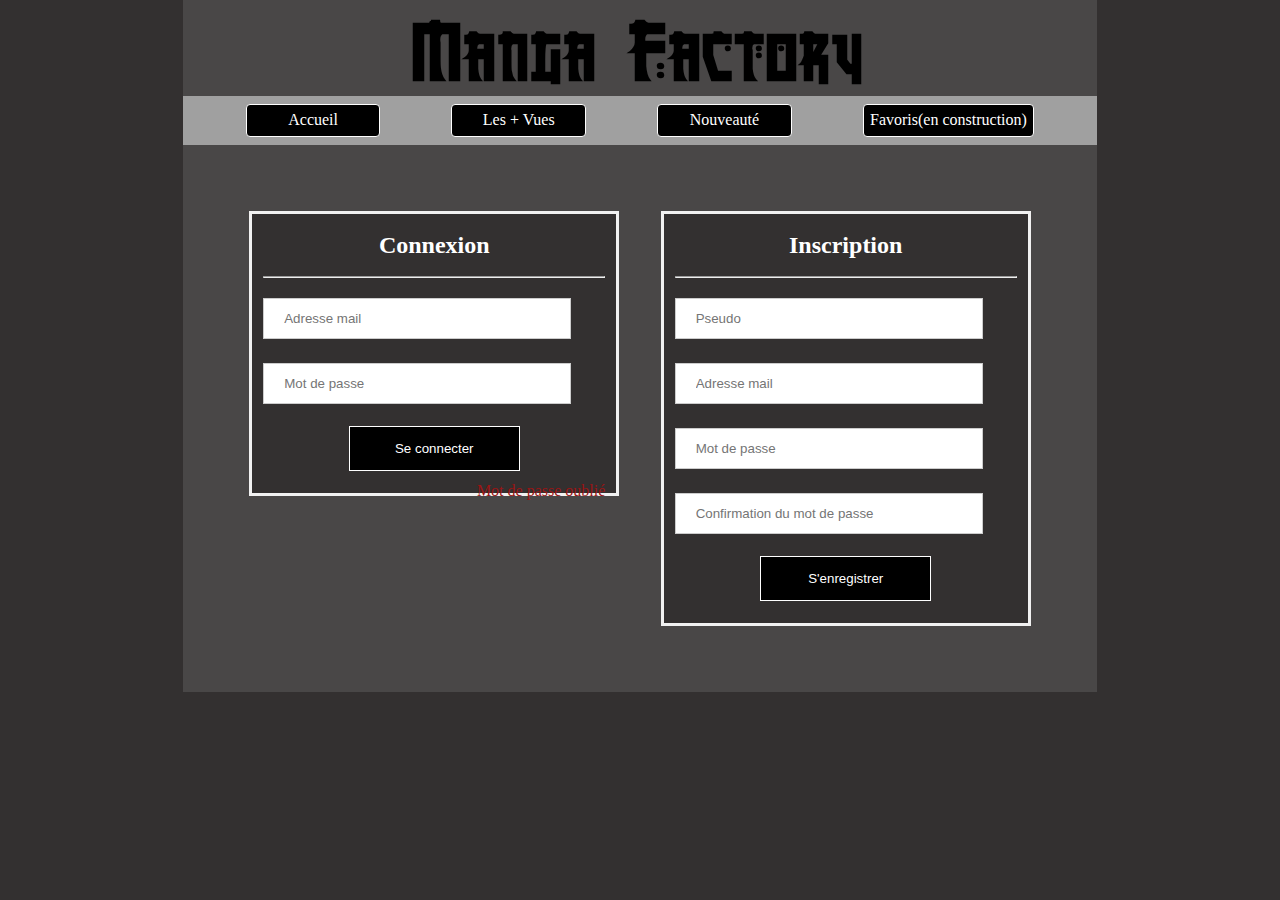
==== html/login.html @ 356b6993 "ajout page inscriptions plus separation css" ====
<!DOCTYPE html>
<html lang="fr">

<head>
    <meta charset="UTF-8">
    <title>Manga Factory</title>
    <script src = "../static/Js/Main.js"></script>
    <link rel="stylesheet" media="screen" href="../static/style/global.css" />
    <link rel="stylesheet" media="screen" href="../static/style/login.css" />
</head>
<body>
    <div id="container_page">
        <section class="column left"></section>
        <section class="column central">
            <h1 id="titre" >Manga Factory</h1>
            <nav>

                <a href="index.html">Accueil</a>

                <a href="#">Les + Vues</a>

                <a href="#">Nouveauté</a>

                <a href="#">Favoris(en construction)</a>
            </nav>
            <div class="logDiv">
                <article class="log">
                    <form class="login_form" action="/action_page.php" method="post">        
                        <div class="container">
                            <h2>Connexion</h2><hr>
                            <label for="loguser"></label>
                            <input type="text" placeholder="Adresse mail" name="loguser" required>
                            
                            <label for="logmdp"></label>
                            <input type="password" placeholder="Mot de passe" name="logmdp" required>
                            
                            <button type="submit">Se connecter</button>
                        </div>
                    
                        <div class="container">
                            <a class="forgmdp" href="#">Mot de passe oublié</a>
                        </div>
                    </form>
                </article>
                <article class="log">
                    <form class="login_form" action="/action_page.php" method="post">        
                        <div class="container">
                            <h2>Inscription</h2><hr>
                            
                            <label for="inscpseudo"></label>
                            <input type="text" placeholder="Pseudo" name="inscpseudo" required>
                            
                            <label for="inscuser"></label>
                            <input type="text" placeholder="Adresse mail" name="inscuser" required>
                            
                            <label for="inscmdp"></label>
                            <input type="password" placeholder="Mot de passe" name="inscmdp" required>
                        
                            <label for="conf_inscmdp"></label>
                            <input type="password" placeholder="Confirmation du mot de passe" name="conf_inscmdp" required>
                            
                            <button type="submit">S'enregistrer</button>
                        </div>
                    </form>
                </article>

        </section>
        <section class="column right"></section>
    </div>
</body>
</html>
---- static/style/global.css ----
@font-face {
    font-family: "manga";
    src: url("../police/Manga.otf");
}

html{
    height:100%;
}

body{
    background-color:rgb(51, 48, 48);
    min-height:100%;
    margin:0;
    padding:0;
}

/* Division de la page en 3 */
#container_page{
    display: grid;
    grid-template-columns: 1fr 5fr 1fr;
    margin:auto;
}


    /* Partie centrale */

.central{
    background-color:rgb(73, 71, 71);
}

#titre{
    font-family: "manga", Verdana, sans-serif;
    font-size: 80px;
    margin: 0%;
    text-align: center;
}

    /*Partie de droite */

.connection{
    display: block;
    border: none;
    background-color: #000000;
    text-decoration: none;
    color: #fff;
    padding: 10px;
    font-size: 20px;
    text-align: center;
    margin: 5% auto;
    width: auto;
    transition: all 0.5s ;
}

.connection:hover {
    background-color: #575757;
    color: #ffffff;
    border-color: #ffffff;
}
    /* Menu */
nav {
    display: flex;         
    padding:0;             
    background-color: rgb(160, 160, 160);
    justify-content: space-evenly;
}

nav a {
    display:block;
    min-width: 120px;
    margin: 0.5rem;
    padding: 0.4rem 0.4rem;
    text-align: center;
    background-color: #000000;
    color: #fff;
    text-decoration: none;        /* Suppression du soulignement */
    border: 1px solid #fff;       /* Ajout d'une bordure */
    border-radius: 4px;           /* Arrondis des bordures */
    transition: all 0.5s ;         /* Trantition à l'arrivée et à la sortie de la souris */
}

nav a:hover {
    background-color: #575757;
    color: #ffffff;
    border-color: #ffffff;
}
---- static/style/login.css ----
.logDiv{
    display: grid;
    grid-template-columns: repeat(2, 1fr);;
    padding: 5%;
}

.log{
    margin: 5%;
}

input[type=text], input[type=password] {
    width: 90%;
    padding: 12px 20px;
    margin: 12px 0;
    display: inline-block;
    border: 1px solid #ccc;
    box-sizing: border-box;
}

form {
    border: 3px solid #f1f1f1;
    padding: 3%;
    background-color: rgb(51, 48, 48);
}

button {
    background-color: #000000;
    color: #fff;
    text-decoration: none;
    border: 1px solid #fff;
    padding: 14px 20px;
    margin: 3% auto;
    cursor: pointer;
    width: 50%;
    display: block;
}

h2{
    color: white;
    text-align: center;
    margin: 2%;
    margin-bottom: 5%;
}

.forgmdp{
    float: right;
    color: rgb(155, 20, 20);
    text-decoration: none;
}
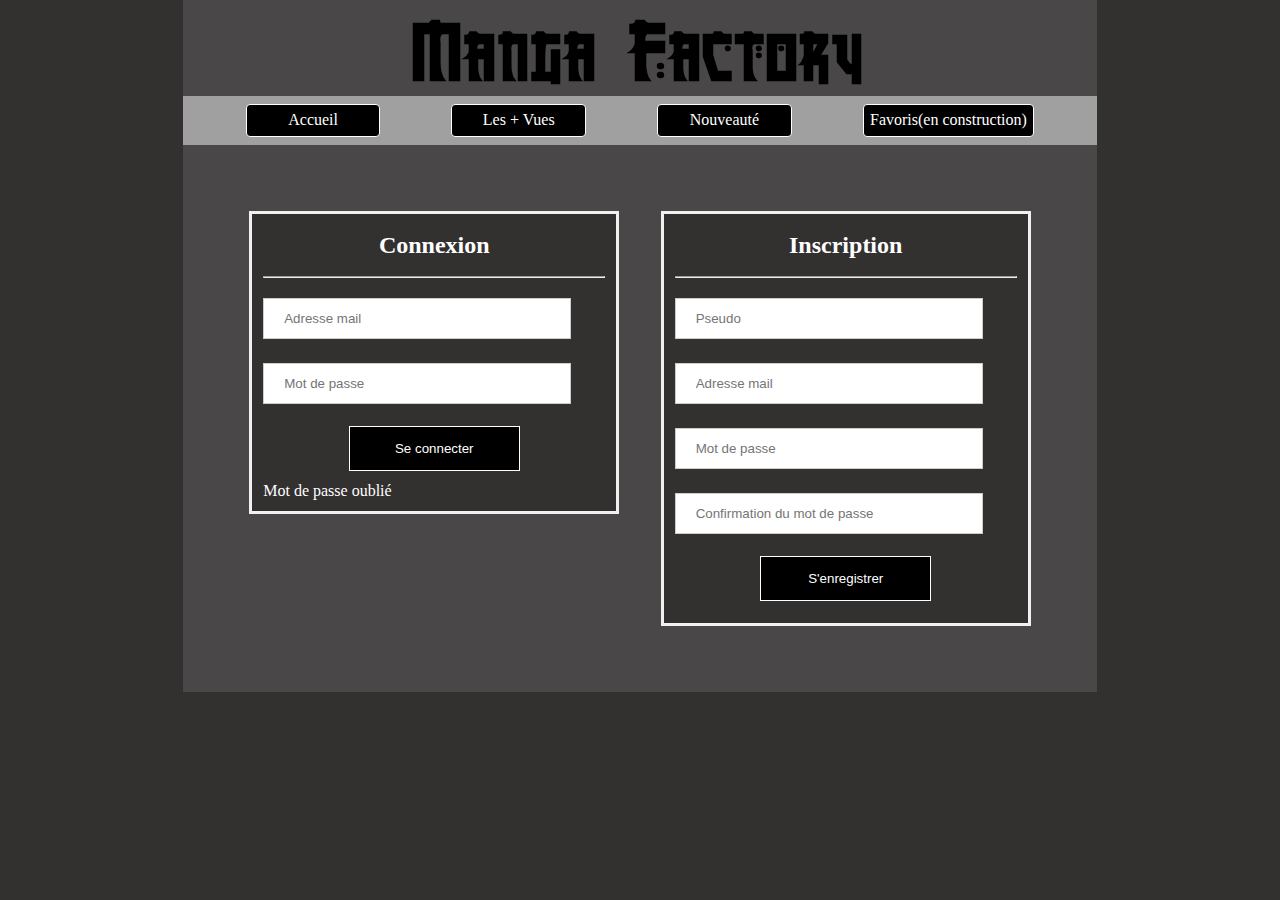
==== commit ff356beb: "placement correct du mdp oublie" ====
--- a/html/login.html
+++ b/html/login.html
@@ -26,7 +26,7 @@
             <div class="logDiv">
                 <article class="log">
                     <form class="login_form" action="/action_page.php" method="post">        
-                        <div class="container">
+                        <div>
                             <h2>Connexion</h2><hr>
                             <label for="loguser"></label>
                             <input type="text" placeholder="Adresse mail" name="loguser" required>
@@ -37,7 +37,7 @@
                             <button type="submit">Se connecter</button>
                         </div>
                     
-                        <div class="container">
+                        <div>
                             <a class="forgmdp" href="#">Mot de passe oublié</a>
                         </div>
                     </form>
--- a/static/style/login.css
+++ b/static/style/login.css
@@ -43,7 +43,10 @@
 }
 
 .forgmdp{
-    float: right;
-    color: rgb(155, 20, 20);
+    color: white;
     text-decoration: none;
+}
+
+.forgmdp:hover{
+    color: rgb(255, 0, 0);
 }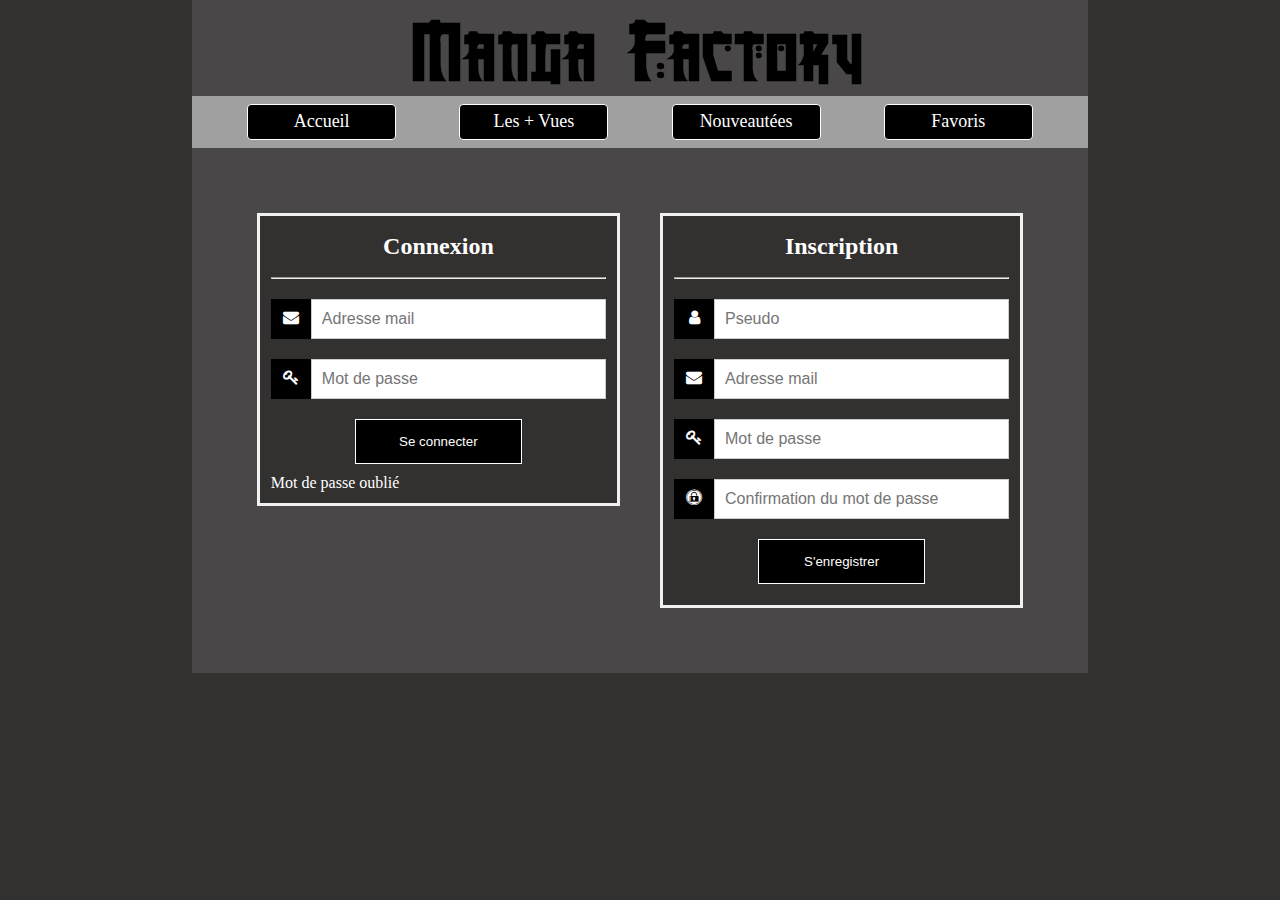
==== commit a42af887: "modif de la page de login et debut de responsive design" ====
--- a/html/login.html
+++ b/html/login.html
@@ -5,6 +5,8 @@
     <meta charset="UTF-8">
     <title>Manga Factory</title>
     <script src = "../static/Js/Main.js"></script>
+    <meta name="viewport" content="width=device-width, initial-scale=1.0">
+    <link rel="stylesheet" href="https://cdnjs.cloudflare.com/ajax/libs/font-awesome/4.7.0/css/font-awesome.min.css">
     <link rel="stylesheet" media="screen" href="../static/style/global.css" />
     <link rel="stylesheet" media="screen" href="../static/style/login.css" />
 </head>
@@ -19,23 +21,27 @@
 
                 <a href="#">Les + Vues</a>
 
-                <a href="#">Nouveauté</a>
+                <a href="#">Nouveautées</a>
 
-                <a href="#">Favoris(en construction)</a>
+                <a href="#">Favoris</a>
             </nav>
             <div class="logDiv">
                 <article class="log">
                     <form class="login_form" action="/action_page.php" method="post">        
                         <div>
                             <h2>Connexion</h2><hr>
-                            <label for="loguser"></label>
-                            <input type="text" placeholder="Adresse mail" name="loguser" required>
-                            
-                            <label for="logmdp"></label>
-                            <input type="password" placeholder="Mot de passe" name="logmdp" required>
-                            
-                            <button type="submit">Se connecter</button>
-                        </div>
+                            <div class="log_cont">
+                                <label for="loguser"></label>
+                                <i class="fa fa-envelope icon"></i>
+                                <input class="input-field" type="email" placeholder="Adresse mail" name="loguser" required>
+                            </div>
+                            <div class="log_cont">
+                                <label for="logmdp"></label>
+                                <i class="fa fa-key icon"></i>
+                                <input class="input-field" type="password" placeholder="Mot de passe" name="logmdp" required>
+                            </div>
+                                <button type="submit">Se connecter</button>
+                        </div>  
                     
                         <div>
                             <a class="forgmdp" href="#">Mot de passe oublié</a>
@@ -47,18 +53,29 @@
                         <div class="container">
                             <h2>Inscription</h2><hr>
                             
-                            <label for="inscpseudo"></label>
-                            <input type="text" placeholder="Pseudo" name="inscpseudo" required>
-                            
-                            <label for="inscuser"></label>
-                            <input type="text" placeholder="Adresse mail" name="inscuser" required>
-                            
-                            <label for="inscmdp"></label>
-                            <input type="password" placeholder="Mot de passe" name="inscmdp" required>
-                        
-                            <label for="conf_inscmdp"></label>
-                            <input type="password" placeholder="Confirmation du mot de passe" name="conf_inscmdp" required>
-                            
+                            <div class="log_cont">
+                                <label for="inscpseudo"></label>
+                                <i class="fa fa-user icon"></i>
+                                <input type="text" placeholder="Pseudo" name="inscpseudo" required>
+                            </div>
+
+                                <div class="log_cont">
+                                <label for="inscuser"></label>
+                                <i class="fa fa-envelope icon"></i>
+                                <input type="email" placeholder="Adresse mail" name="inscuser" required>
+                            </div>
+
+                            <div class="log_cont">
+                                <label for="inscmdp"></label>
+                                <i class="fa fa-key icon"></i>
+                                <input type="password" placeholder="Mot de passe" name="inscmdp" required>
+                            </div>
+
+                            <div class="log_cont">
+                                <label for="conf_inscmdp"></label>
+                                <i class="fa fa-expeditedssl icon"></i>  
+                                <input type="password" placeholder="Confirmation du mot de passe" name="conf_inscmdp" required>
+                            </div>
                             <button type="submit">S'enregistrer</button>
                         </div>
                     </form>
--- a/static/style/global.css
+++ b/static/style/global.css
@@ -17,10 +17,9 @@
 /* Division de la page en 3 */
 #container_page{
     display: grid;
-    grid-template-columns: 1fr 5fr 1fr;
+    grid-template-columns: 15% 70% 15%;
     margin:auto;
 }
-
 
     /* Partie centrale */
 
@@ -47,8 +46,8 @@
     font-size: 20px;
     text-align: center;
     margin: 5% auto;
-    width: auto;
     transition: all 0.5s ;
+    width: auto ;
 }
 
 .connection:hover {
@@ -65,8 +64,9 @@
 }
 
 nav a {
+    font-size: 18px;
     display:block;
-    min-width: 120px;
+    min-width: 15%;
     margin: 0.5rem;
     padding: 0.4rem 0.4rem;
     text-align: center;
@@ -75,11 +75,28 @@
     text-decoration: none;        /* Suppression du soulignement */
     border: 1px solid #fff;       /* Ajout d'une bordure */
     border-radius: 4px;           /* Arrondis des bordures */
-    transition: all 0.5s ;         /* Trantition à l'arrivée et à la sortie de la souris */
+    transition: all 0.5s ;         /* Trantition à l'arrivée et à la sortie de la souris */ 
 }
 
 nav a:hover {
     background-color: #575757;
     color: #ffffff;
     border-color: #ffffff;
+}
+
+@media only screen and (max-width: 1024px) {
+    .connection{
+        font-size: 18px;
+    }
+}
+
+@media only screen and (max-width: 768px) {
+    .connection, nav a{
+        font-size: 16px;
+    }
+
+}
+
+@media only screen and (max-width: 480px) {
+
 }--- a/static/style/login.css
+++ b/static/style/login.css
@@ -1,6 +1,6 @@
 .logDiv{
     display: grid;
-    grid-template-columns: repeat(2, 1fr);;
+    grid-template-columns: repeat(2, 1fr);
     padding: 5%;
 }
 
@@ -8,13 +8,27 @@
     margin: 5%;
 }
 
-input[type=text], input[type=password] {
-    width: 90%;
-    padding: 12px 20px;
-    margin: 12px 0;
+.log_cont {
+    display: flex;
+    width: 100%;
+    margin: 20px 0;
+}
+
+.icon {
+    padding: 10px;
+    background: black;
+    color: white;
+    min-width: 20px;
+    text-align: center;
+  }
+
+input[type=text], input[type=password], input[type=email] {
+    width: 100%;
+    padding: 10px;
     display: inline-block;
     border: 1px solid #ccc;
     box-sizing: border-box;
+    font-size: 16px;
 }
 
 form {
@@ -31,7 +45,7 @@
     padding: 14px 20px;
     margin: 3% auto;
     cursor: pointer;
-    width: 50%;
+    min-width: 50%;
     display: block;
 }
 
@@ -49,4 +63,11 @@
 
 .forgmdp:hover{
     color: rgb(255, 0, 0);
-}+}
+
+@media screen and (max-width: 1024px) {
+    .logDiv{
+        display: block;
+        padding: 5%;
+    }   
+}
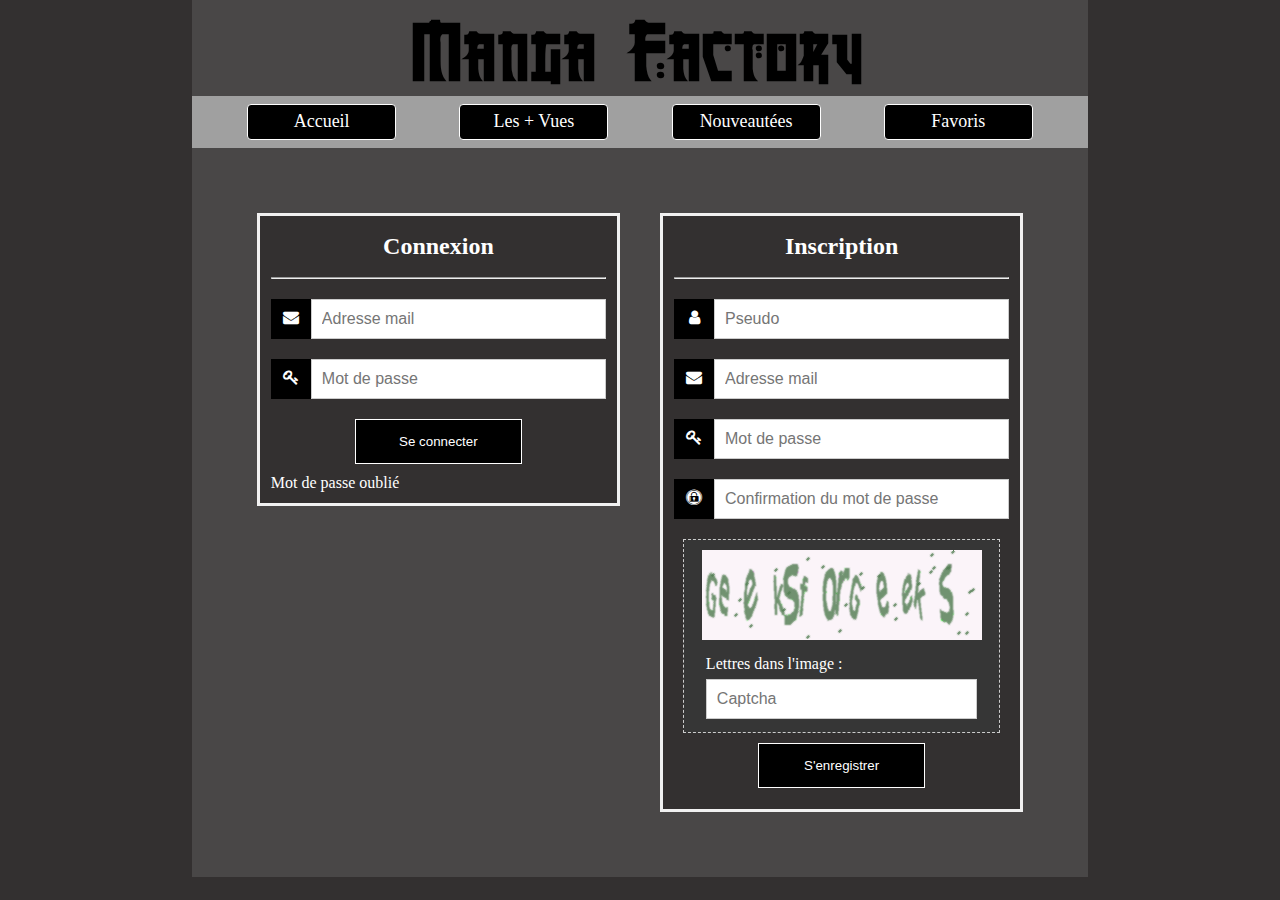
==== commit a9c7548a: "ajout de la partie captcha dans le login.html" ====
--- a/html/login.html
+++ b/html/login.html
@@ -17,7 +17,7 @@
             <h1 id="titre" >Manga Factory</h1>
             <nav>
 
-                <a href="index.html">Accueil</a>
+                <a href="/">Accueil</a>
 
                 <a href="#">Les + Vues</a>
 
@@ -76,6 +76,12 @@
                                 <i class="fa fa-expeditedssl icon"></i>  
                                 <input type="password" placeholder="Confirmation du mot de passe" name="conf_inscmdp" required>
                             </div>
+
+                            <div class="log_cont captcha">
+                                <img src="../static/img/CAPTCHA.png" id="im_captcha">
+                                <label for="captcha" id="captcha_txt">Lettres dans l'image :</label>
+                                <input type="text" id="captcha" placeholder="Captcha" name="captcha" required>
+                            </div>
                             <button type="submit">S'enregistrer</button>
                         </div>
                     </form>
--- a/static/style/login.css
+++ b/static/style/login.css
@@ -31,6 +31,36 @@
     font-size: 16px;
 }
 
+#captcha_txt{
+    color: white;
+    
+}
+/* Captcha */
+.captcha{
+    border: 1px dashed #ccc;
+    width: 90%;
+    display: block;
+    margin: auto;
+    background-color:#363636 ;
+    padding: 2%;
+}
+
+#captcha{
+    width: 90%;
+    display: block;
+    margin: 2% auto;
+}
+
+#im_captcha{
+    display: block;
+    margin: 1% auto 5% auto;
+    max-width: 95%;
+}
+
+#captcha_txt{
+    margin-left: 5%;
+}
+
 form {
     border: 3px solid #f1f1f1;
     padding: 3%;
@@ -56,6 +86,7 @@
     margin-bottom: 5%;
 }
 
+/* Mdp oublié */
 .forgmdp{
     color: white;
     text-decoration: none;
